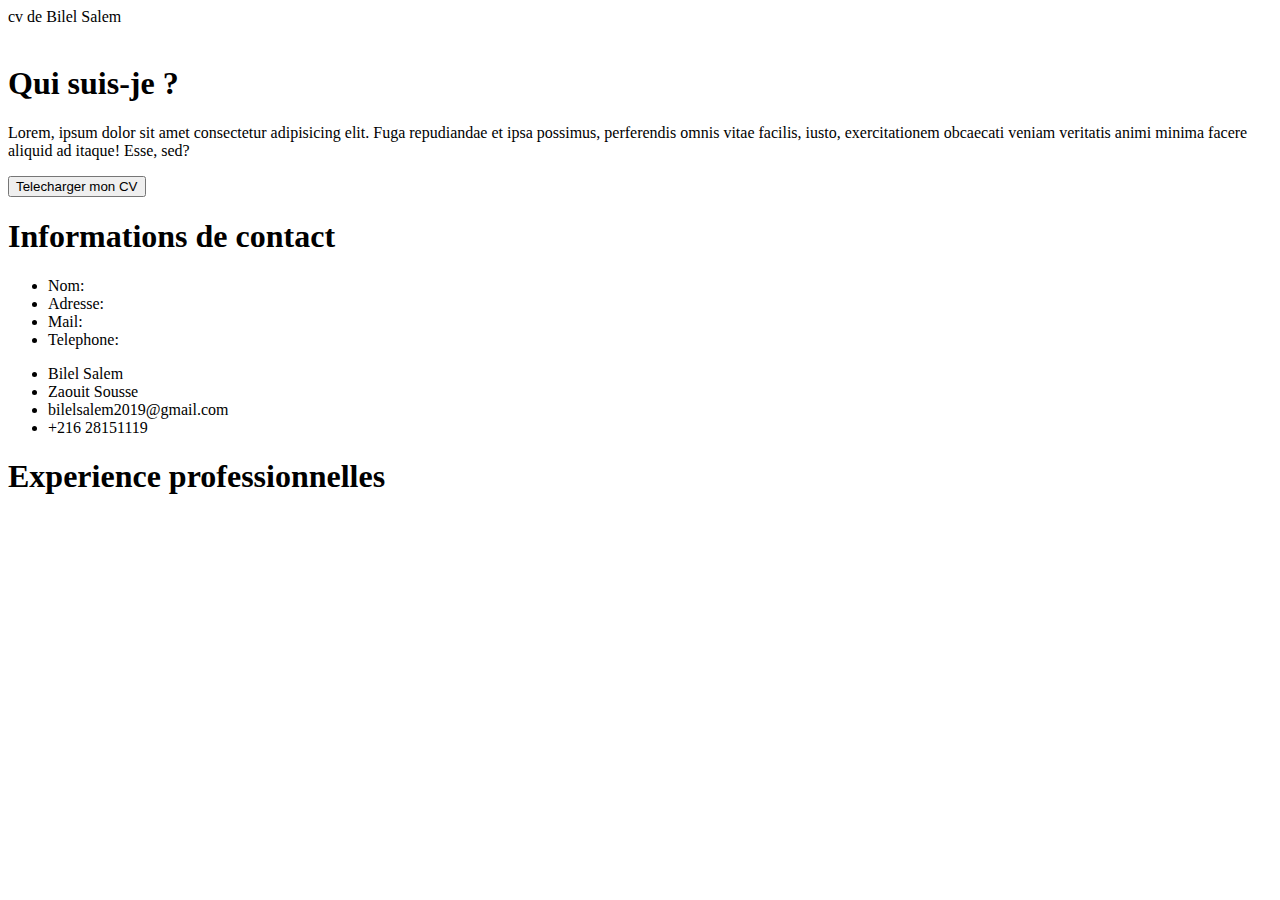
==== index.html @ 4217c900 "the structure of the cv" ====
<!DOCTYPE html>
<html lang="en">
<head>
    <link rel="stylesheet" href="styles.css">
    <meta charset="UTF-8">
    <meta http-equiv="X-UA-Compatible" content="IE=edge">
    <meta name="viewport" content="width=device-width, initial-scale=1.0">
    <title>Document</title>
</head>
<body>
    <header>
        <div class="logo">cv de Bilel Salem</div>

    </header>
    <div class="my-img">
        <img src="" alt="">
    </div>
    <div class="container">
        <section class="informations">
            <div class="left-part">
                <h1>Qui suis-je ?</h1>
                <p>Lorem, ipsum dolor sit amet consectetur adipisicing elit. Fuga repudiandae et ipsa possimus, perferendis omnis vitae facilis, iusto, exercitationem obcaecati veniam veritatis animi minima facere aliquid ad itaque! Esse, sed?</p>
                <button class="orange">Telecharger mon CV

                </button>
            </div>
            <div class="second-part">
                <h1>Informations de contact</h1>
                <div class="grid">
                    <div class='left-grid'>
                        <ul>
                            <li>Nom:</li>
                            <li>Adresse:</li>
                            <li>Mail:</li>
                            <li>Telephone:</li>
                        </ul>
                    </div>
                    <div class='right-grid'>
                        <ul>
                            <li>Bilel Salem</li>
                            <li>Zaouit Sousse</li>
                            <li>bilelsalem2019@gmail.com</li>
                            <li>+216 28151119</li>
                        </ul>
                    </div>
                    <div class="social-icons">
                        <ion-icon name="logo-facebook"></ion-icon>
                        <ion-icon name="logo-twitter"></ion-icon>
                        <ion-icon name="logo-linkedin"></ion-icon>
                        <ion-icon name="logo-youtube"></ion-icon>
                    </div>
                </div>
            </div>
        </section>
        <section class="experience">
            <h1>Experience professionnelles</h1>
            <div class="grid">
                <img src="" alt="">
                <div class="description">
                </div>
                <img src="" alt="">
                <div class="description"></div>
                <img src="" alt="">
                <div class="description"></div>

            </div>
        </section>
        <section class="formation">
            <img src="" alt="">
                <div class="description">
                </div>
                <img src="" alt="">
                <div class="description"></div>
                <img src="" alt="">
                <div class="description"></div>
        </section>
        <section class="compétences">
            <div class="professionnelles">
                <div class="skills">
                    <div></div>
                    <div></div>
                    
                </div>
                <div class="skills">
                    <div></div>
                    <div></div>
                </div>
                <div class="skills">
                    <div></div>
                    <div></div>
                </div>
            </div>
            <div class="personnelles">
                <div class="personal-skill"></div>
                <div class="percentage"></div>
                <div class="personal-skill"></div>
                <div class="percentage"></div>
                <div class="personal-skill"></div>
                <div class="percentage"></div>
                <div class="personal-skill"></div>
                <div class="percentage"></div>
            </div>
        </section>
        <section class="centres-interet">
            <div class="img">
                <img src="" alt="">
                <p></p>
            </div>
            <div class="img">
                <img src="" alt="">
                <p></p>
            </div>
            <div class="img">
                <img src="" alt="">
                <p></p>
            </div>
            <div class="img">
                <img src="" alt="">
                <p></p>
            </div>
        </section>
    </div>
    <footer>
        <p></p>
        <p></p>
        <p></p>
    </footer>
    <script type="module" src="https://unpkg.com/ionicons@5.5.2/dist/ionicons/ionicons.esm.js"></script>
<script nomodule src="https://unpkg.com/ionicons@5.5.2/dist/ionicons/ionicons.js"></script>
</body>
</html>
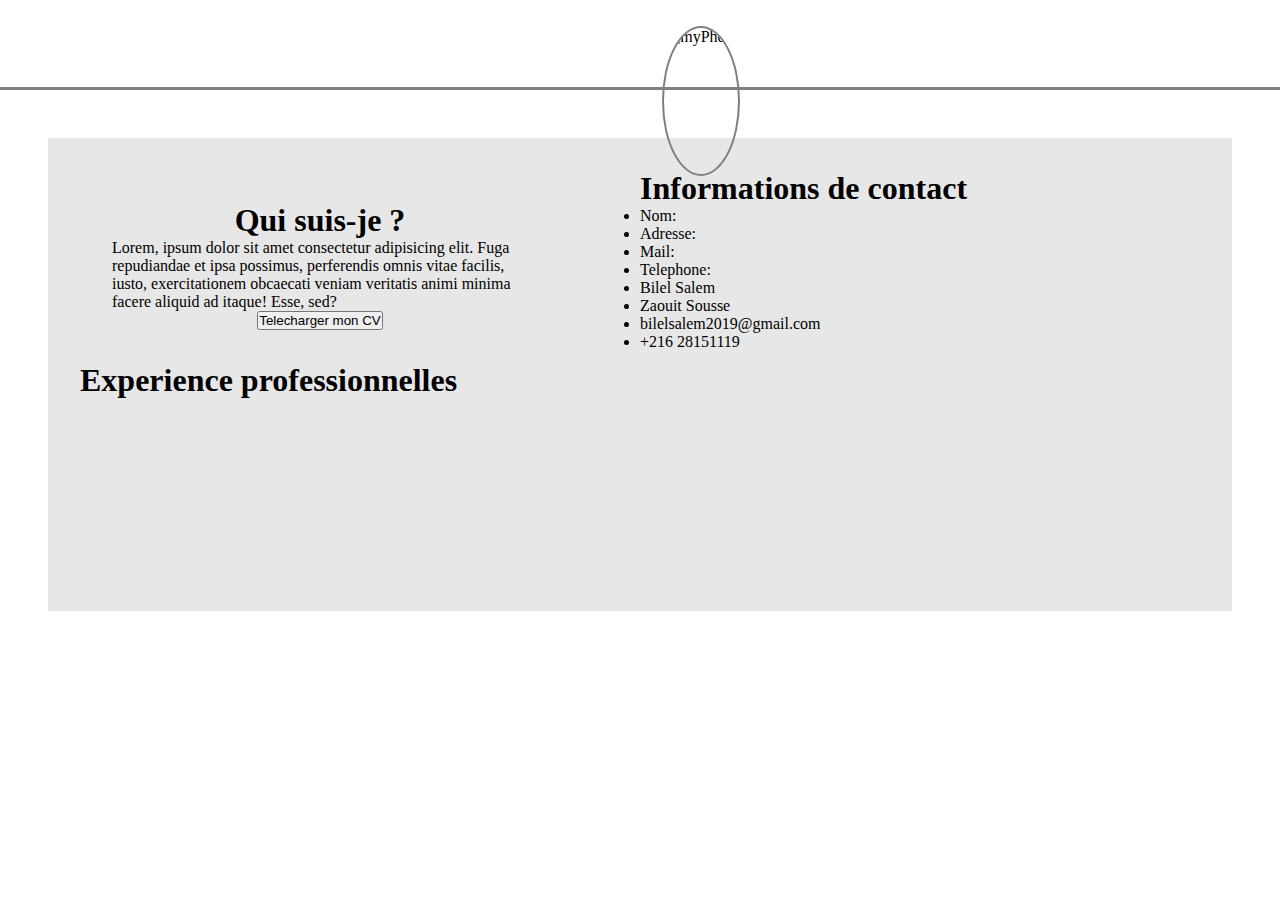
==== commit 9aa4244f: "adding the styling of the header" ====
--- a/index.html
+++ b/index.html
@@ -1,131 +1,135 @@
 <!DOCTYPE html>
 <html lang="en">
-<head>
-    <link rel="stylesheet" href="styles.css">
-    <meta charset="UTF-8">
-    <meta http-equiv="X-UA-Compatible" content="IE=edge">
-    <meta name="viewport" content="width=device-width, initial-scale=1.0">
+  <head>
+    <link rel="stylesheet" href="styles.css" />
+    <meta charset="UTF-8" />
+    <meta http-equiv="X-UA-Compatible" content="IE=edge" />
+    <meta name="viewport" content="width=device-width, initial-scale=1.0" />
     <title>Document</title>
-</head>
-<body>
+  </head>
+  <body>
     <header>
-        <div class="logo">cv de Bilel Salem</div>
-
+      <div class="logo">CV de Bilel Salem</div>
     </header>
     <div class="my-img">
-        <img src="" alt="">
+      <img src="bilel.jpeg" alt="myPhoto" />
     </div>
     <div class="container">
-        <section class="informations">
-            <div class="left-part">
-                <h1>Qui suis-je ?</h1>
-                <p>Lorem, ipsum dolor sit amet consectetur adipisicing elit. Fuga repudiandae et ipsa possimus, perferendis omnis vitae facilis, iusto, exercitationem obcaecati veniam veritatis animi minima facere aliquid ad itaque! Esse, sed?</p>
-                <button class="orange">Telecharger mon CV
-
-                </button>
+      <section class="informations">
+        <div class="left-part">
+          <h1>Qui suis-je ?</h1>
+          <p>
+            Lorem, ipsum dolor sit amet consectetur adipisicing elit. Fuga
+            repudiandae et ipsa possimus, perferendis omnis vitae facilis,
+            iusto, exercitationem obcaecati veniam veritatis animi minima facere
+            aliquid ad itaque! Esse, sed?
+          </p>
+          <button class="orange">Telecharger mon CV</button>
+        </div>
+        <div class="second-part">
+          <h1>Informations de contact</h1>
+          <div class="grid">
+            <div class="left-grid">
+              <ul>
+                <li>Nom:</li>
+                <li>Adresse:</li>
+                <li>Mail:</li>
+                <li>Telephone:</li>
+              </ul>
             </div>
-            <div class="second-part">
-                <h1>Informations de contact</h1>
-                <div class="grid">
-                    <div class='left-grid'>
-                        <ul>
-                            <li>Nom:</li>
-                            <li>Adresse:</li>
-                            <li>Mail:</li>
-                            <li>Telephone:</li>
-                        </ul>
-                    </div>
-                    <div class='right-grid'>
-                        <ul>
-                            <li>Bilel Salem</li>
-                            <li>Zaouit Sousse</li>
-                            <li>bilelsalem2019@gmail.com</li>
-                            <li>+216 28151119</li>
-                        </ul>
-                    </div>
-                    <div class="social-icons">
-                        <ion-icon name="logo-facebook"></ion-icon>
-                        <ion-icon name="logo-twitter"></ion-icon>
-                        <ion-icon name="logo-linkedin"></ion-icon>
-                        <ion-icon name="logo-youtube"></ion-icon>
-                    </div>
-                </div>
+            <div class="right-grid">
+              <ul>
+                <li>Bilel Salem</li>
+                <li>Zaouit Sousse</li>
+                <li>bilelsalem2019@gmail.com</li>
+                <li>+216 28151119</li>
+              </ul>
             </div>
-        </section>
-        <section class="experience">
-            <h1>Experience professionnelles</h1>
-            <div class="grid">
-                <img src="" alt="">
-                <div class="description">
-                </div>
-                <img src="" alt="">
-                <div class="description"></div>
-                <img src="" alt="">
-                <div class="description"></div>
-
+            <div class="social-icons">
+              <ion-icon name="logo-facebook"></ion-icon>
+              <ion-icon name="logo-twitter"></ion-icon>
+              <ion-icon name="logo-linkedin"></ion-icon>
+              <ion-icon name="logo-youtube"></ion-icon>
             </div>
-        </section>
-        <section class="formation">
-            <img src="" alt="">
-                <div class="description">
-                </div>
-                <img src="" alt="">
-                <div class="description"></div>
-                <img src="" alt="">
-                <div class="description"></div>
-        </section>
-        <section class="compétences">
-            <div class="professionnelles">
-                <div class="skills">
-                    <div></div>
-                    <div></div>
-                    
-                </div>
-                <div class="skills">
-                    <div></div>
-                    <div></div>
-                </div>
-                <div class="skills">
-                    <div></div>
-                    <div></div>
-                </div>
-            </div>
-            <div class="personnelles">
-                <div class="personal-skill"></div>
-                <div class="percentage"></div>
-                <div class="personal-skill"></div>
-                <div class="percentage"></div>
-                <div class="personal-skill"></div>
-                <div class="percentage"></div>
-                <div class="personal-skill"></div>
-                <div class="percentage"></div>
-            </div>
-        </section>
-        <section class="centres-interet">
-            <div class="img">
-                <img src="" alt="">
-                <p></p>
-            </div>
-            <div class="img">
-                <img src="" alt="">
-                <p></p>
-            </div>
-            <div class="img">
-                <img src="" alt="">
-                <p></p>
-            </div>
-            <div class="img">
-                <img src="" alt="">
-                <p></p>
-            </div>
-        </section>
+          </div>
+        </div>
+      </section>
+      <section class="experience">
+        <h1>Experience professionnelles</h1>
+        <div class="grid">
+          <img src="" alt="" />
+          <div class="description"></div>
+          <img src="" alt="" />
+          <div class="description"></div>
+          <img src="" alt="" />
+          <div class="description"></div>
+        </div>
+      </section>
+      <section class="formation">
+        <img src="" alt="" />
+        <div class="description"></div>
+        <img src="" alt="" />
+        <div class="description"></div>
+        <img src="" alt="" />
+        <div class="description"></div>
+      </section>
+      <section class="compétences">
+        <div class="professionnelles">
+          <div class="skills">
+            <div></div>
+            <div></div>
+          </div>
+          <div class="skills">
+            <div></div>
+            <div></div>
+          </div>
+          <div class="skills">
+            <div></div>
+            <div></div>
+          </div>
+        </div>
+        <div class="personnelles">
+          <div class="personal-skill"></div>
+          <div class="percentage"></div>
+          <div class="personal-skill"></div>
+          <div class="percentage"></div>
+          <div class="personal-skill"></div>
+          <div class="percentage"></div>
+          <div class="personal-skill"></div>
+          <div class="percentage"></div>
+        </div>
+      </section>
+      <section class="centres-interet">
+        <div class="img">
+          <img src="" alt="" />
+          <p></p>
+        </div>
+        <div class="img">
+          <img src="" alt="" />
+          <p></p>
+        </div>
+        <div class="img">
+          <img src="" alt="" />
+          <p></p>
+        </div>
+        <div class="img">
+          <img src="" alt="" />
+          <p></p>
+        </div>
+      </section>
     </div>
     <footer>
-        <p></p>
-        <p></p>
-        <p></p>
+      <p></p>
+      <p></p>
+      <p></p>
     </footer>
-    <script type="module" src="https://unpkg.com/ionicons@5.5.2/dist/ionicons/ionicons.esm.js"></script>
-<script nomodule src="https://unpkg.com/ionicons@5.5.2/dist/ionicons/ionicons.js"></script>
-</body>
-</html>+    <script
+      type="module"
+      src="https://unpkg.com/ionicons@5.5.2/dist/ionicons/ionicons.esm.js"
+    ></script>
+    <script
+      nomodule
+      src="https://unpkg.com/ionicons@5.5.2/dist/ionicons/ionicons.js"
+    ></script>
+  </body>
+</html>
--- a/styles.css
+++ b/styles.css
@@ -0,0 +1,48 @@
+* {
+  padding: 0;
+  margin: 0;
+  box-sizing: border-box;
+}
+header {
+  background-image: url("jake-weirick-Q_RBVFFXR_g-unsplash.jpg");
+  height: 10vh;
+  object-fit: cover;
+  color: white;
+  font-family: sans-serif;
+  font-size: 30px;
+  font-weight: 700;
+  padding-left: 1rem;
+  border-bottom: 3px solid gray;
+  margin-bottom: 1rem;
+}
+.container {
+  margin: 3rem;
+  padding: 2rem;
+  background-color: rgba(220, 220, 220, 0.686);
+}
+.my-img {
+  text-align: center;
+  position: relative;
+}
+.my-img img {
+  border-radius: 50%;
+  position: absolute;
+  top: -5rem;
+  right: calc(50% - 200px / 2);
+  height: 150px;
+  border: 2px solid gray;
+}
+.informations {
+  display: grid;
+  grid-template-columns: 1fr 1fr;
+}
+.left-part {
+  padding: 2rem;
+  max-width: 30rem;
+  display: flex;
+  flex-direction: column;
+  justify-content: center;
+  align-items: center;
+}
+.left-part {
+}
